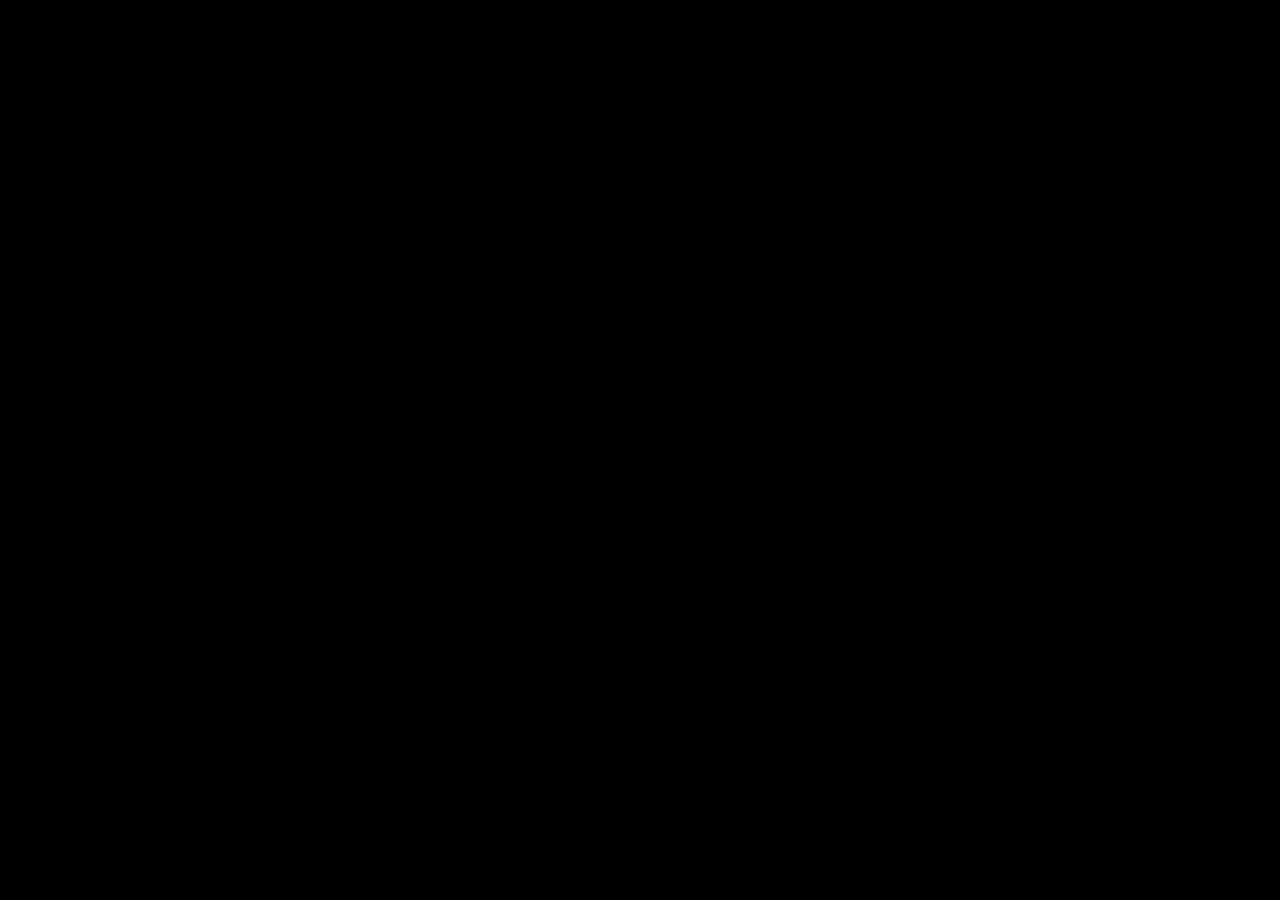
==== index.html @ 4b61bf47 "Initial commit" ====
<!DOCTYPE HTML>
<html>
<head>
    <title>saṃsāraJS</title>
    <meta http-equiv="content-type" content="text/html; charset=utf-8" />
    <meta name="viewport" content="width=device-width, maximum-scale=1, initial-scale=1, user-scalable=no" />
    <meta name="mobile-web-app-capable" content="yes" />
    <meta name="apple-mobile-web-app-capable" content="yes" />
    <meta name="apple-mobile-web-app-status-bar-style" content="black" />
    <link rel="stylesheet" type="text/css" href="css/samsara.css"/>
    <link rel="stylesheet" type="text/css" href="css/app.css"/>
    <script type="text/javascript" src="js/lib/require.js" data-main="js/main"></script>
</head>
<body></body>
</html>
---- css/samsara.css ----
/* This Source Code Form is subject to the terms of the Mozilla Public
 * License, v. 2.0. If a copy of the MPL was not distributed with this
 * file, You can obtain one at http://mozilla.org/MPL/2.0/.
 *
 * @license MPL 2.0
 * @copyright Famous Industries, Inc. 2014
 */

/* Modified work copyright © 2015 David Valdman */

.samsara-root {
    width: 100%;
    height: 100%;
    margin: 0px;
    padding: 0px;
    opacity: .999999; /* ios8 hotfix */
    overflow: hidden;
    -webkit-transform-style: preserve-3d;
       -moz-transform-style: preserve-3d;
            transform-style: preserve-3d;
}

.samsara-context {
    position: absolute;
    top: 0px;
    left: 0px;
    bottom: 0px;
    right: 0px;
    overflow: visible;
    pointer-events: none;
    -webkit-transform-style: preserve-3d;
       -moz-transform-style: preserve-3d;
            transform-style: preserve-3d;
    -webkit-backface-visibility: hidden;
       -moz-backface-visibility: hidden;
            backface-visibility: hidden;
}

.samsara-surface {
    position: absolute;
    pointer-events: auto;
    -webkit-tap-highlight-color: transparent;
    -webkit-transform-origin: center center;
       -moz-transform-origin: center center;
            transform-origin: center center;
    -webkit-backface-visibility: visible;
       -moz-backface-visibility: visible;
            backface-visibility: visible;
    -webkit-transform-style: preserve-3d;
       -moz-transform-style: preserve-3d;
            transform-style: preserve-3d;
    -webkit-box-sizing: border-box;
       -moz-box-sizing: border-box;
            box-sizing: border-box;
}

.samsara-container {
    position: relative;
    width: 100%;
    height: 100%;
}
---- css/app.css ----
html {
    background : black;
}
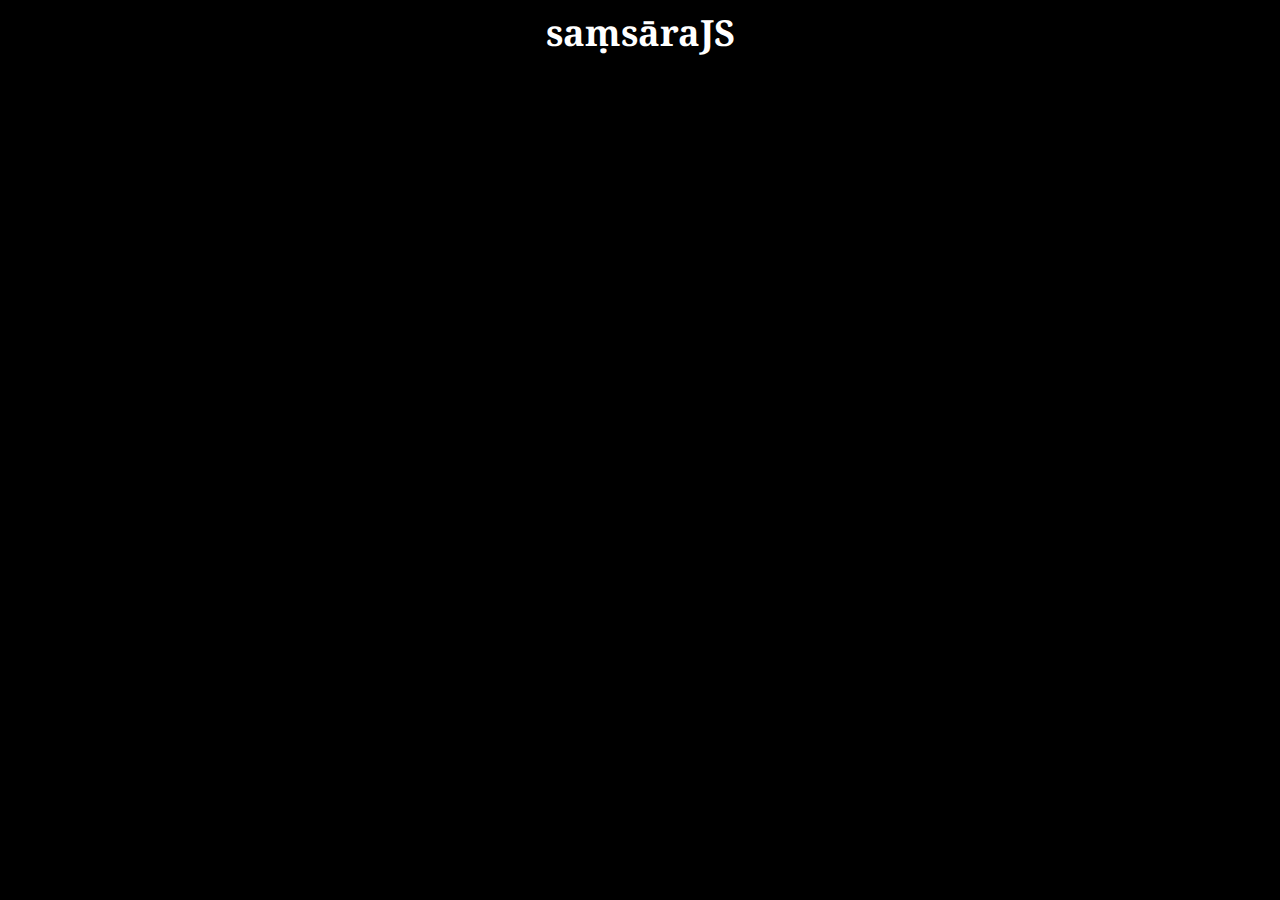
==== commit 834f5790: "Modularized Wedge, added documentation" ====
--- a/index.html
+++ b/index.html
@@ -1,15 +1,18 @@
 <!DOCTYPE HTML>
 <html>
-<head>
-    <title>saṃsāraJS</title>
-    <meta http-equiv="content-type" content="text/html; charset=utf-8" />
-    <meta name="viewport" content="width=device-width, maximum-scale=1, initial-scale=1, user-scalable=no" />
-    <meta name="mobile-web-app-capable" content="yes" />
-    <meta name="apple-mobile-web-app-capable" content="yes" />
-    <meta name="apple-mobile-web-app-status-bar-style" content="black" />
-    <link rel="stylesheet" type="text/css" href="css/samsara.css"/>
-    <link rel="stylesheet" type="text/css" href="css/app.css"/>
-    <script type="text/javascript" src="js/lib/require.js" data-main="js/main"></script>
-</head>
-<body></body>
+    <head>
+        <title>saṃsāraJS</title>
+        <meta http-equiv="content-type" content="text/html; charset=utf-8" />
+        <meta name="viewport" content="width=device-width, maximum-scale=1, initial-scale=1, user-scalable=no" />
+        <meta name="mobile-web-app-capable" content="yes" />
+        <meta name="apple-mobile-web-app-capable" content="yes" />
+        <meta name="apple-mobile-web-app-status-bar-style" content="black" />
+        <link rel="stylesheet" type="text/css" href="css/samsara.css"/>
+        <link rel="stylesheet" type="text/css" href="css/app.css"/>
+        <link href='https://fonts.googleapis.com/css?family=Noto+Serif:700&subset=latin,latin-ext' rel='stylesheet' type='text/css'>
+        <script type="text/javascript" src="js/lib/require.js" data-main="js/main"></script>
+    </head>
+    <body>
+        <div id = "samsara">saṃsāraJS</div>
+    </body>
 </html>
--- a/css/app.css
+++ b/css/app.css
@@ -1,3 +1,12 @@
 html {
     background : black;
+    height : 100%;
+}
+
+#samsara {
+    font-family: "Noto Serif", "Georgia";
+    font-weight: 700;
+    font-size: 36px;
+    color: white;
+    text-align:center;
 }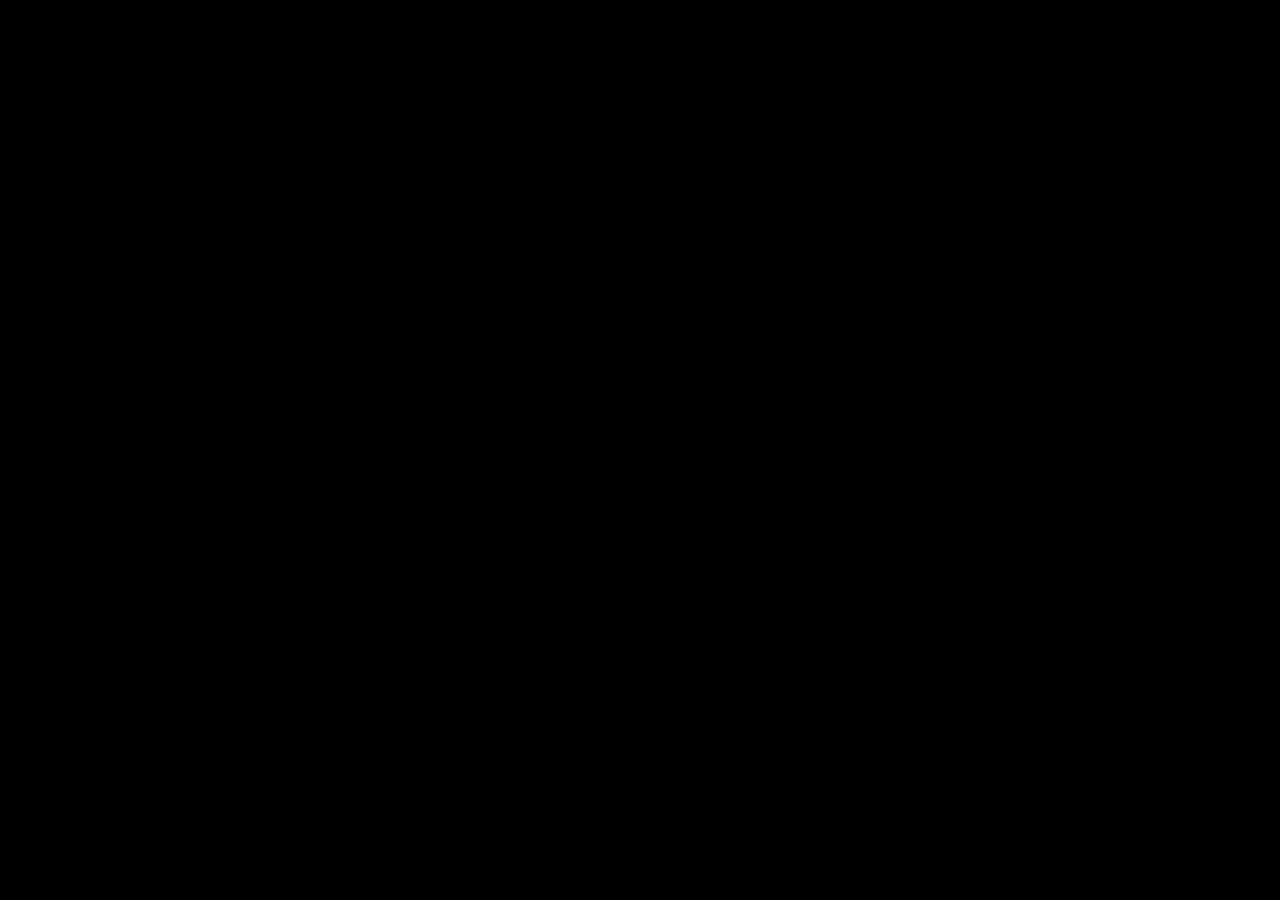
==== commit c5faaf3f: "Update css and html" ====
--- a/index.html
+++ b/index.html
@@ -9,10 +9,8 @@
         <meta name="apple-mobile-web-app-status-bar-style" content="black" />
         <link rel="stylesheet" type="text/css" href="css/samsara.css"/>
         <link rel="stylesheet" type="text/css" href="css/app.css"/>
-        <link href='https://fonts.googleapis.com/css?family=Noto+Serif:700&subset=latin,latin-ext' rel='stylesheet' type='text/css'>
+        <link rel="icon" type="image/png" href="favicon.png" />
         <script type="text/javascript" src="js/lib/require.js" data-main="js/main"></script>
     </head>
-    <body>
-        <div id = "samsara">saṃsāraJS</div>
-    </body>
+    <body></body>
 </html>
--- a/css/app.css
+++ b/css/app.css
@@ -1,12 +1,3 @@
 html {
     background : black;
-    height : 100%;
-}
-
-#samsara {
-    font-family: "Noto Serif", "Georgia";
-    font-weight: 700;
-    font-size: 36px;
-    color: white;
-    text-align:center;
 }